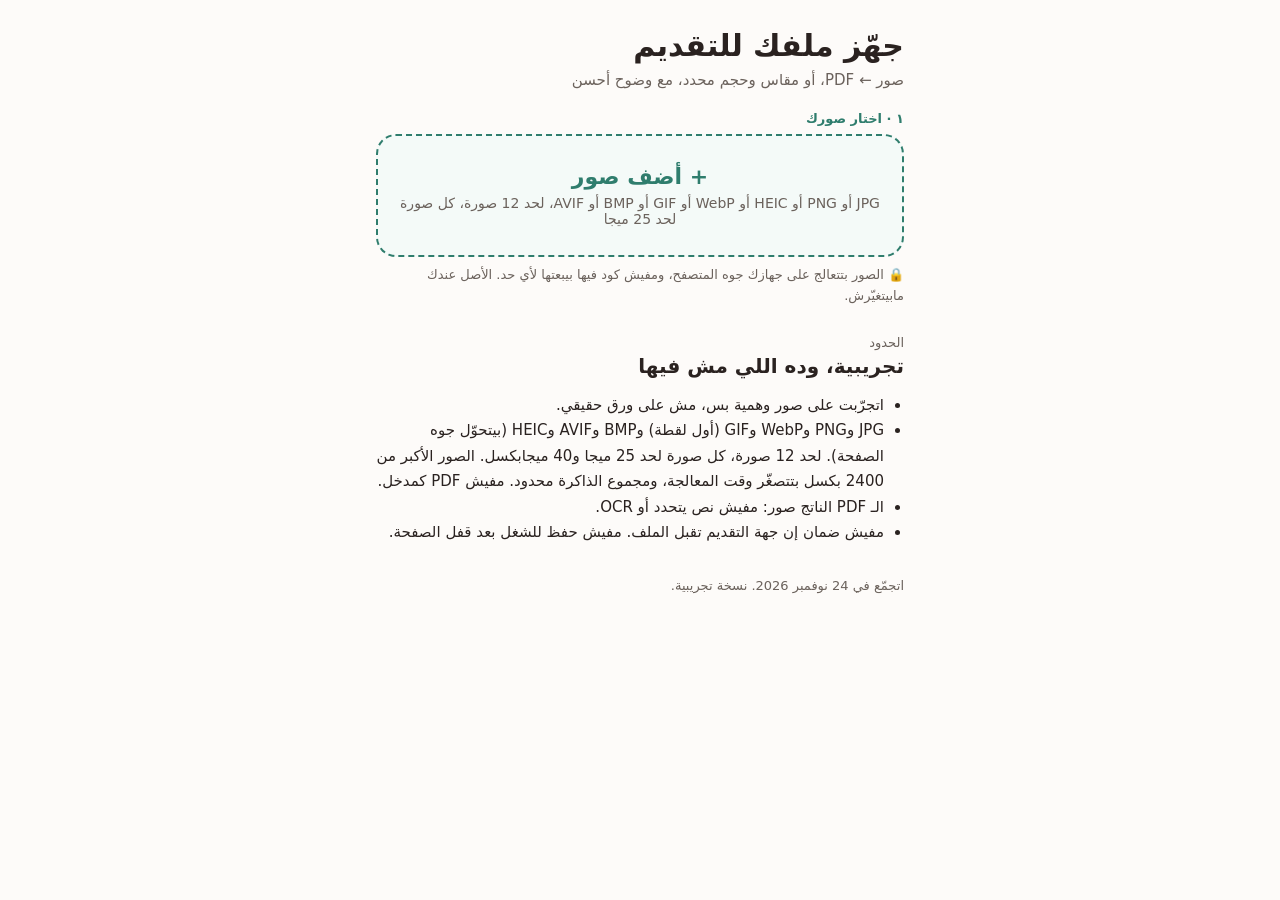
==== index.html @ ee383691 "Add files via upload" ====
<!doctype html>
<html lang="ar" dir="rtl"><head><meta charset="utf-8"><meta name="viewport" content="width=device-width,initial-scale=1"><title>جهّز ملفك للتقديم</title><link rel="stylesheet" href="app.css"></head><body><div id="root"></div><script src="app.js"></script></body></html>
---- app.css ----
*{box-sizing:border-box}html,body,#root{margin:0;min-height:100%}body{background:#fdfbf9;color:#2a2220;font-family:system-ui,-apple-system,Segoe UI,Roboto,Noto Sans Arabic,sans-serif}button,input{font-family:inherit}
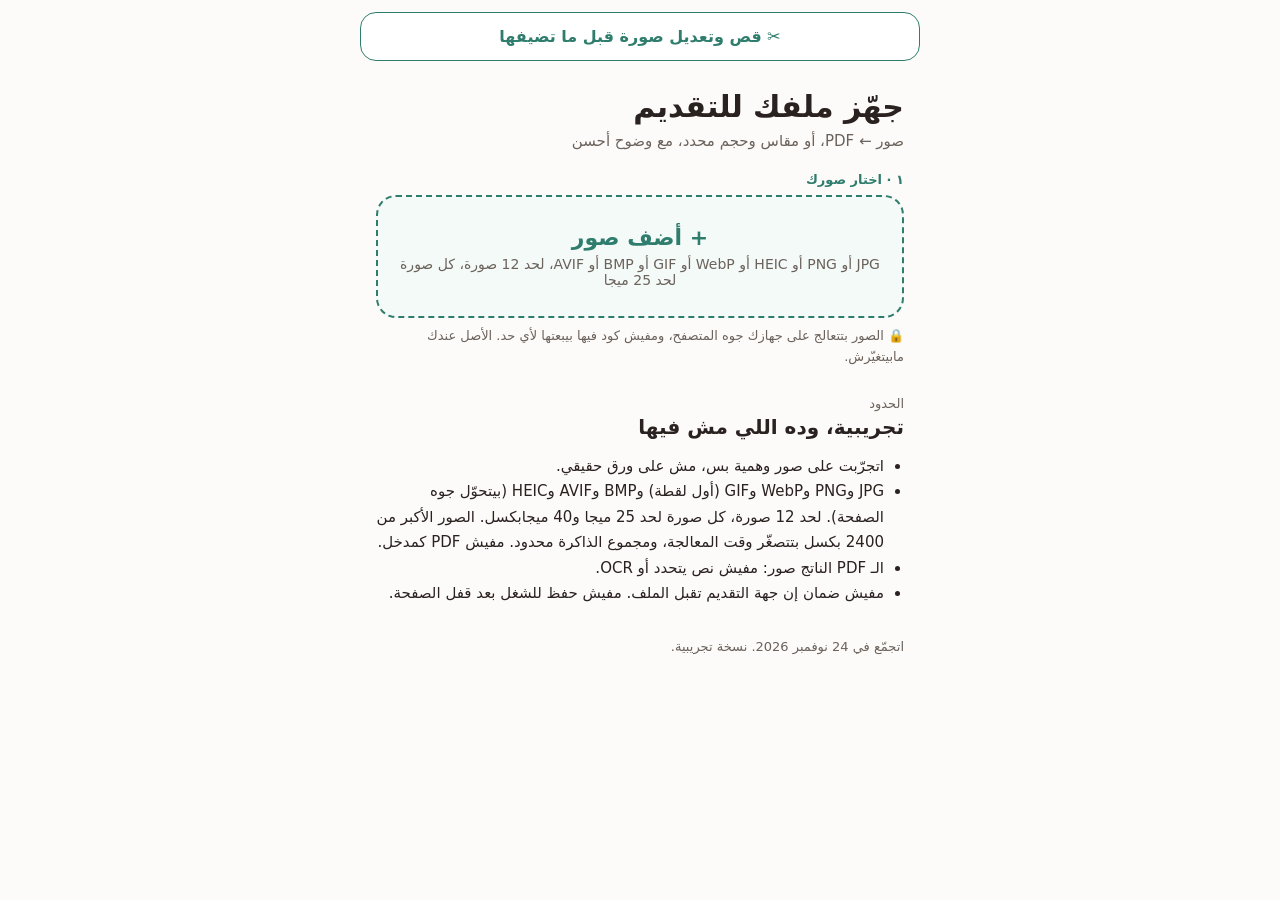
==== commit 861f9900: "Add files via upload" ====
--- a/index.html
+++ b/index.html
@@ -1,2 +1,2 @@
 <!doctype html>
-<html lang="ar" dir="rtl"><head><meta charset="utf-8"><meta name="viewport" content="width=device-width,initial-scale=1"><title>جهّز ملفك للتقديم</title><link rel="stylesheet" href="app.css"></head><body><div id="root"></div><script src="app.js"></script></body></html>
+<html lang="ar" dir="rtl"><head><meta charset="utf-8"><meta name="viewport" content="width=device-width,initial-scale=1"><title>جهّز ملفك للتقديم</title><link rel="stylesheet" href="app.css"></head><body><div id="root"></div><script src="app.js"></script><script src="editor-addon.js"></script></body></html>
